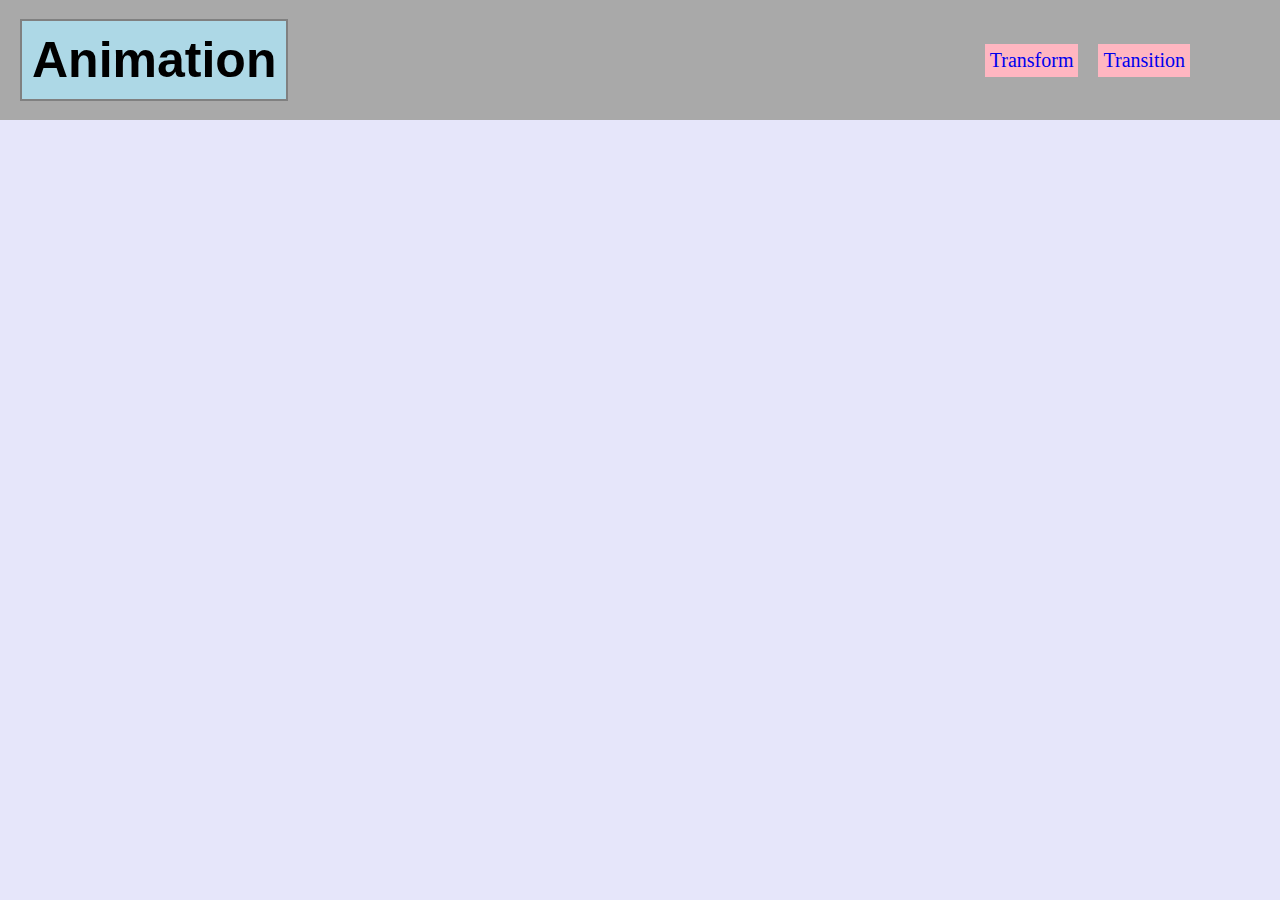
==== animation.html @ 54e3e539 "Animation & Transition" ====
<!DOCTYPE html>
<html lang="en">
<head>
    <meta charset="UTF-8">
    <meta name="viewport" content="width=device-width, initial-scale=1.0">
    <title>Document</title>
    <link href="style.css" rel="stylesheet" type="text/CSS" />
</head>
<body>
    <nav>
        <div class="nav">
            <h1>Animation</h1>
            <div class="link">
                <a href="trans.html">Transform</a>
                <a href="index.html">Transition</a>
              </div>
        </div>
    </nav>
    
</body>
</html>
---- style.css ----
body {
  background-color: lavender;
  padding: 0px;
  margin: 0px;
}
.nav {
  display: flex;
  justify-content: space-between;
  align-items: center;
  background-color: darkgrey;
  padding: 0px 90px 0px 20px;
  height: 120px;
  position: -webkit-sticky;
  position: sticky;
  top: 0;
}
.link {
  display: flex;
  column-gap: 20px;
}
a {
  text-decoration: none;
  background-color: lightpink;
  border-color: 2px solid palevioletred;
  font-size: 20px;
  padding: 5px;
  transition: all 0.2s ease-out;
}
a:active {
  background-color: lightpink;
  color: blueviolet;
  padding: 7px;
  border: 2px solid palevioletred;
}
h1 {
  background-color: lightblue;
  font-size: 50px;
  padding: 10px;
  border: 2px solid gray;
  font-family: "Gill Sans", "Gill Sans MT", "Trebuchet MS", sans-serif;
}
.div1 {
  display: flex;
  justify-content: space-evenly;
  align-items: center;
  height: 100vh;
}

.box1 {
  background-color: aquamarine;
  width: 20%;
  height: 50%;
  display: flex;
  justify-content: center;
  align-items: center;
  /* All the transition properties define seperately */
  transition: all 2s ease-in 1s;
  transition-property: all;
  transition-duration: 2s;
  transition-timing-function: ease-in; /* start slowly and complete fast*/
  transition-delay: 1s;
  font-family: Arial, Helvetica, sans-serif;
}
.box1:active {
  width: 25%;
  height: 55%;
  box-shadow: 10px 10px 10px rgb(59, 57, 57);
  font-size: 25px;
  border-radius: 10px;
}

.box2 {
  background-color: lightcoral;
  width: 20%;
  height: 50%;
  display: flex;
  justify-content: center;
  align-items: center;
  font-family: Arial, Helvetica, sans-serif;
  /* transition: all 2s ease-in-out 1s;start and complete with same speed */
  transition: width 2s ease-in-out, height 2s ease-in-out 1s,
    box-shadow 2s ease-in-out 2s, border-radius ease-in-out 2.5s,
    font-size ease-in-out 2.5s;
}
.box2:active {
  width: 25%;
  height: 55%;
  box-shadow: 10px 10px 10px rgb(59, 57, 57);
  font-size: 25px;
  border-radius: 10px;
}

.box3 {
  background-color: yellowgreen;
  width: 20%;
  height: 50%;
  display: flex;
  justify-content: center;
  align-items: center;
  font-family: Arial, Helvetica, sans-serif;
  transition: all 2s ease-out 1s; /* start fast and complete slowly*/
}
.box3:active {
  width: 25%;
  height: 55%;
  box-shadow: 10px 10px 10px rgb(59, 57, 57);
  font-size: 25px;
  border-radius: 10px;
}


/* for mobiles and small devices */
@media only screen and (max-width: 575px) {
  body {
    background-color: lavender;
  }
  .nav {
    display: flex;
    justify-content: center;
    align-items: center;
    background-color: darkgrey;
    padding: 0px 20px 0px 25px;
    flex-wrap: wrap;
    flex-direction: column;
    height: 200px;
  }
  .link {
    display: flex;
    justify-content: center;
    align-items: flex-start;
    height: 49px;
  }
  a {
    text-decoration: none;
    background-color: lightpink;
    border-color: 2px solid palevioletred;
    font-size: 20px;
    padding: 5px;
    transition: all 0.3s ease-out;
  }
  a:active {
    background-color: lightpink;
    color: blueviolet;
    padding: 7px;
    border: 2px solid palevioletred;
  }
  h1 {
    background-color: lightblue;
    font-size: 45px;
    padding: 10px;
    border: 2px solid gray;
    align-content: stretch;
    font-family: "Gill Sans", "Gill Sans MT", "Trebuchet MS", sans-serif;
  }
  .div1 {
    display: flex;
    justify-content: center;
    align-items: center;
    height: 100vh;
    flex-flow: row wrap;
    margin-top: 50px;
    margin-bottom: 30px;
    row-gap: 50px;
  }

  .box1 {
    background-color: aquamarine;
    width: 70%;
    height: 30%;
    display: flex;
    justify-content: center;
    align-items: center;
    transition: all 2s ease-in 1s;
    transition-property: all;
    transition-duration: 2s;
    transition-timing-function: ease-in; /* start slowly and complete fast*/
    transition-delay: 1s;
    font-family: Arial, Helvetica, sans-serif;
  }
  .box1:active {
    width: 80%;
    height: 35%;
    box-shadow: 10px 10px 10px rgb(59, 57, 57);
    font-size: 30px;
    border-radius: 10px;
  }

  .box2 {
    background-color: lightcoral;
    width: 70%;
    height: 30%;
    display: flex;
    justify-content: center;
    align-items: center;
    font-family: Arial, Helvetica, sans-serif;
    /* transition: all 2s ease-in-out 1s;start and complete with same speed */
    transition: width 2s ease-in-out, height 2s ease-in-out 1s,
      box-shadow 2s ease-in-out 2s, border-radius ease-in-out 2.5s,
      font-size ease-in-out 2.5s;
  }
  .box2:active {
    width: 80%;
    height: 35%;
    box-shadow: 10px 10px 10px rgb(59, 57, 57);
    font-size: 30px;
    border-radius: 10px;
  }

  .box3 {
    background-color: yellowgreen;
    width: 70%;
    height: 30%;
    display: flex;
    justify-content: center;
    align-items: center;
    font-family: Arial, Helvetica, sans-serif;
    transition: all 2s ease-out 1s; /* start fast and complete slowly*/
  }
  .box3:active {
    width: 80%;
    height: 35%;
    box-shadow: 10px 10px 10px rgb(59, 57, 57);
    font-size: 30px;
    border-radius: 10px;
  }
}
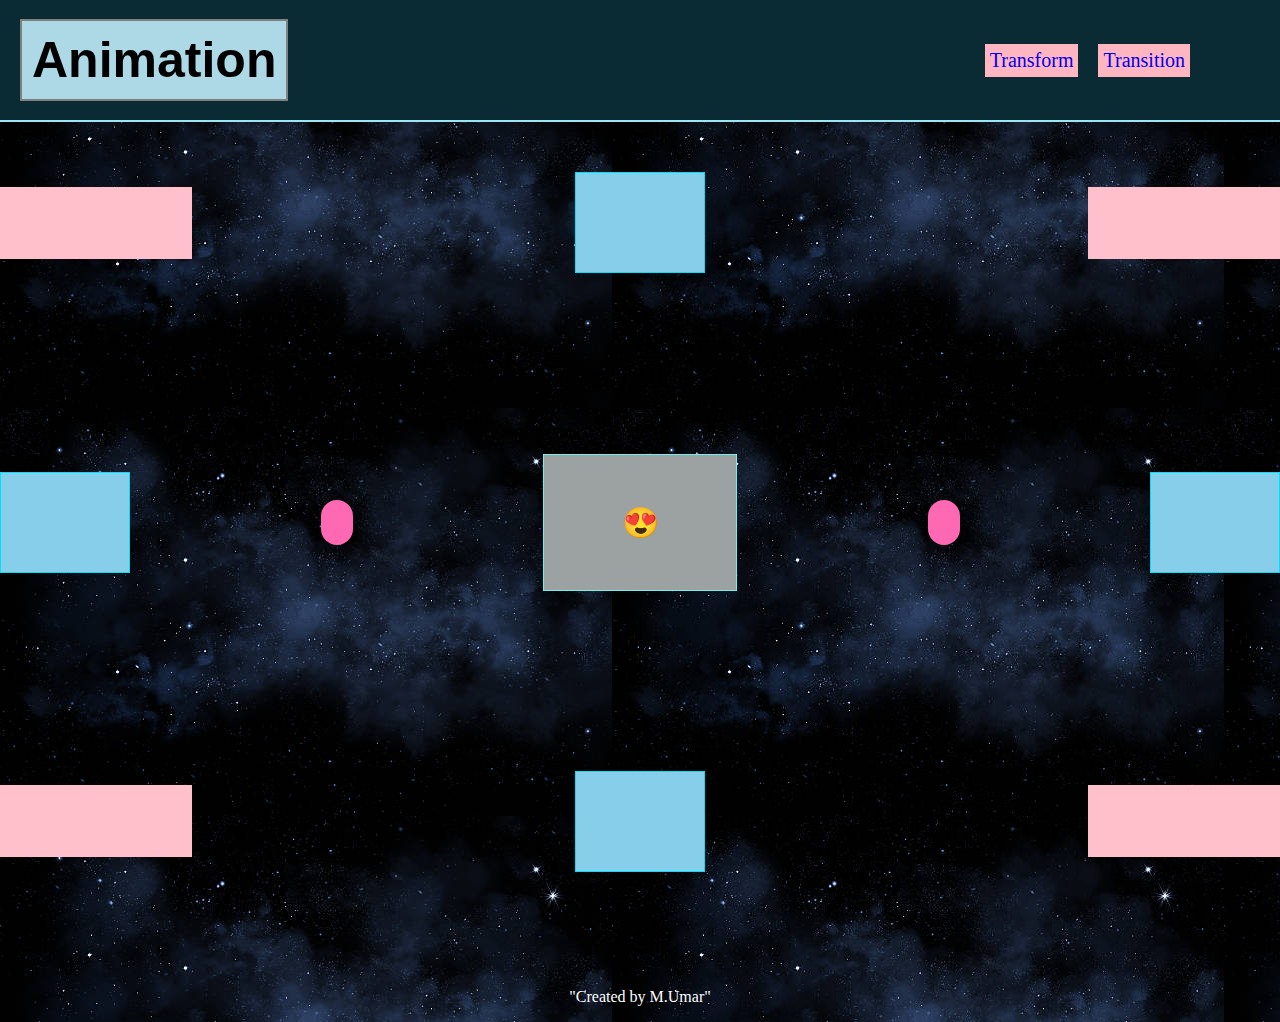
==== commit a511c3d7: "Animation & Transition" ====
--- a/animation.html
+++ b/animation.html
@@ -1,21 +1,48 @@
 <!DOCTYPE html>
 <html lang="en">
-<head>
-    <meta charset="UTF-8">
-    <meta name="viewport" content="width=device-width, initial-scale=1.0">
+  <head>
+    <meta charset="UTF-8" />
+    <meta name="viewport" content="width=device-width, initial-scale=1.0" />
     <title>Document</title>
     <link href="style.css" rel="stylesheet" type="text/CSS" />
-</head>
-<body>
+    <link href="style2.css" rel="stylesheet" type="text/CSS" />
+  </head>
+  <body>
     <nav>
-        <div class="nav">
-            <h1>Animation</h1>
-            <div class="link">
-                <a href="trans.html">Transform</a>
-                <a href="index.html">Transition</a>
-              </div>
+      <div class="nav">
+        <h1>Animation</h1>
+        <div class="link">
+          <a href="trans.html">Transform</a>
+          <a href="index.html">Transition</a>
         </div>
+      </div>
     </nav>
-    
-</body>
-</html>+    <div class="first">
+      <div class="main2">
+        <div class="cub4"></div>
+
+        <div class="cub5"></div>
+
+        <div class="cub6"></div>
+      </div>
+      <div class="main">
+        <div class="cub1"></div>
+        <div class="circle1"></div>
+        <div class="cub2">&#128525;</div>
+        <div class="circle2"></div>
+        <div class="cub3"></div>
+      </div>
+
+      <div class="main2">
+        <div class="cub4"></div>
+
+        <div class="cub7"></div>
+
+        <div class="cub6"></div>
+      </div>
+    </div>
+    <div class="guide1">
+      <p style="color: white;">"Created by M.Umar"</p>
+    </div>
+  </body>
+</html>
--- a/style.css
+++ b/style.css
@@ -1,18 +1,22 @@
 body {
-  background-color: lavender;
+  background-image: url(space.jpg);
   padding: 0px;
   margin: 0px;
 }
-.nav {
-  display: flex;
-  justify-content: space-between;
-  align-items: center;
-  background-color: darkgrey;
-  padding: 0px 90px 0px 20px;
-  height: 120px;
+nav {
   position: -webkit-sticky;
   position: sticky;
   top: 0;
+  z-index: 3;
+}
+.nav {
+  display: flex;
+  justify-content: space-between;
+  align-items: center;
+  padding: 0px 90px 0px 20px;
+  height: 120px;
+  background-color: #0a2a34;
+  border-bottom: 2px solid #9fe6f5;
 }
 .link {
   display: flex;
@@ -26,7 +30,8 @@
   padding: 5px;
   transition: all 0.2s ease-out;
 }
-a:active {
+a:active,
+a:hover {
   background-color: lightpink;
   color: blueviolet;
   padding: 7px;
@@ -61,10 +66,11 @@
   transition-delay: 1s;
   font-family: Arial, Helvetica, sans-serif;
 }
-.box1:active {
+.box1:active,
+.box1:hover {
   width: 25%;
   height: 55%;
-  box-shadow: 10px 10px 10px rgb(59, 57, 57);
+  box-shadow: 10px 10px 10px rgb(133, 177, 162);
   font-size: 25px;
   border-radius: 10px;
 }
@@ -82,10 +88,11 @@
     box-shadow 2s ease-in-out 2s, border-radius ease-in-out 2.5s,
     font-size ease-in-out 2.5s;
 }
-.box2:active {
+.box2:active,
+.box2:hover {
   width: 25%;
   height: 55%;
-  box-shadow: 10px 10px 10px rgb(59, 57, 57);
+  box-shadow: 10px 10px 10px rgb(228, 124, 176);
   font-size: 25px;
   border-radius: 10px;
 }
@@ -100,14 +107,22 @@
   font-family: Arial, Helvetica, sans-serif;
   transition: all 2s ease-out 1s; /* start fast and complete slowly*/
 }
-.box3:active {
+.box3:active,
+.box3:hover {
   width: 25%;
   height: 55%;
-  box-shadow: 10px 10px 10px rgb(59, 57, 57);
+  box-shadow: 10px 10px 10px rgb(121, 194, 119);
   font-size: 25px;
   border-radius: 10px;
 }
-
+.guide {
+  display: flex;
+  justify-content: center;
+}
+.guide1 {
+  display: flex;
+  justify-content: center;
+}
 
 /* for mobiles and small devices */
 @media only screen and (max-width: 575px) {
@@ -123,6 +138,9 @@
     flex-wrap: wrap;
     flex-direction: column;
     height: 200px;
+    background-color: #0a2a34;
+    border-bottom: 2px solid #9fe6f5;
+    z-index: 5;
   }
   .link {
     display: flex;
@@ -138,7 +156,8 @@
     padding: 5px;
     transition: all 0.3s ease-out;
   }
-  a:active {
+  a:active,
+  a:hover {
     background-color: lightpink;
     color: blueviolet;
     padding: 7px;
@@ -159,7 +178,7 @@
     height: 100vh;
     flex-flow: row wrap;
     margin-top: 50px;
-    margin-bottom: 30px;
+    margin-bottom: 35px;
     row-gap: 50px;
   }
 
@@ -177,10 +196,11 @@
     transition-delay: 1s;
     font-family: Arial, Helvetica, sans-serif;
   }
-  .box1:active {
+  .box1:active,
+  .box1:hover {
     width: 80%;
     height: 35%;
-    box-shadow: 10px 10px 10px rgb(59, 57, 57);
+    box-shadow: 10px 10px 10px rgb(133, 177, 162);
     font-size: 30px;
     border-radius: 10px;
   }
@@ -198,10 +218,11 @@
       box-shadow 2s ease-in-out 2s, border-radius ease-in-out 2.5s,
       font-size ease-in-out 2.5s;
   }
-  .box2:active {
+  .box2:active,
+  .box2:hover {
     width: 80%;
     height: 35%;
-    box-shadow: 10px 10px 10px rgb(59, 57, 57);
+    box-shadow: 10px 10px 10px rgb(228, 124, 176);
     font-size: 30px;
     border-radius: 10px;
   }
@@ -216,11 +237,22 @@
     font-family: Arial, Helvetica, sans-serif;
     transition: all 2s ease-out 1s; /* start fast and complete slowly*/
   }
-  .box3:active {
+  .box3:active,
+  .box3:hover {
     width: 80%;
     height: 35%;
-    box-shadow: 10px 10px 10px rgb(59, 57, 57);
+    box-shadow: 10px 10px 10px rgb(121, 194, 119);
     font-size: 30px;
     border-radius: 10px;
   }
-}
+  .guide {
+    display: flex;
+    justify-content: center;
+    margin-top: 60px;
+  }
+
+  .guide1 {
+    display: flex;
+    justify-content: center;
+  }
+}
--- a/style2.css
+++ b/style2.css
@@ -0,0 +1,650 @@
+.first {
+  width: 100vw;
+  height: 100vh;
+  display: flex;
+  justify-content: space-evenly;
+  align-items: center;
+  flex-flow: column wrap;
+  margin-top: -50px;
+  padding: 0px;
+}
+
+.main {
+  display: flex;
+  justify-content: space-between;
+  align-items: center;
+  width: 100vw;
+  height: 33vh;
+}
+.cub1 {
+  width: 10%;
+  height: 11vh;
+  background-color: skyblue;
+  border: 1px solid rgb(0, 225, 255);
+  animation: cub1;
+  animation-duration: 2s;
+  animation-timing-function: ease-in-out;
+  animation-delay: 3.5s;
+  animation-iteration-count: 1;
+  animation-direction: normal;
+  /* animation: name duration timing-function delay iteration-count direction fill-mode; */
+}
+
+@keyframes cub1 {
+  0% {
+  }
+  25% {
+    background-color: rgb(247, 131, 151);
+    box-shadow: 5px 0px 5px rgb(238, 98, 122);
+  }
+  50% {
+    background-color: rgb(248, 107, 131);
+    box-shadow: 5px 0px 5px rgb(238, 98, 122);
+    border: 1px solid rgb(241, 73, 101);
+  }
+  75% {
+    background-color: rgb(241, 105, 128);
+    box-shadow: 5px 0px 5px rgb(238, 98, 122);
+    border: 1px solid rgb(241, 73, 101);
+  }
+  100% {
+    background-color: rgb(245, 108, 131);
+    box-shadow: 5px 0px 5px rgb(238, 98, 122);
+    border: 1px solid rgb(241, 73, 101);
+
+    transform: translateX(37vw);
+  }
+}
+
+.circle1 {
+  width: 2.5vw;
+  height: 5vh;
+  border-radius: 50px;
+  background-color: hotpink;
+  animation: circle1 0.3s ease-in-out 6.5s 1 alternate;
+  animation: name duration timing-function delay iteration-count direction
+    fill-mode;
+}
+@keyframes circle1 {
+  from {
+  }
+  to {
+    width: 1vw;
+    height: 2vh;
+    transform: translateX(17vw);
+    background-color: rgb(241, 73, 101);
+  }
+}
+
+.cub2 {
+  width: 15%;
+  height: 15vh;
+  text-align: center;
+  background-color: rgb(155 162 161);
+  animation: cub2 2s ease-in-out 6s 1 normal forwards;
+  display: flex;
+  justify-content: center;
+  align-items: center;
+  z-index: 3;
+  border: 1px solid rgb(115 237 238);
+  font-size: 30px;
+}
+
+@keyframes cub2 {
+  0% {
+  }
+  25% {
+    background-color: rgb(247, 131, 151);
+    box-shadow: 5px 0px 5px rgb(238, 98, 122);
+    transform: rotate(360deg);
+    border: 2px solid rgb(241, 73, 101);
+    font-size: 50px;
+  }
+  35% {
+    background-color: rgb(247, 131, 151);
+    box-shadow: 5px 0px 5px rgb(238, 98, 122);
+  }
+  45% {
+    background-color: rgb(247, 131, 151);
+    box-shadow: 5px 0px 5px rgb(238, 98, 122);
+  }
+  55% {
+    background-color: rgb(247, 131, 151);
+    box-shadow: 5px 0px 5px rgb(238, 98, 122);
+    font-size: 50px;
+  }
+
+  75% {
+    background-color: rgb(155 162 161);
+    border: 2px solid rgb(115 237 238);
+  }
+  100% {
+    background-color: rgb(155 162 161);
+    box-shadow: px px 15px rgb(155 162 161);
+    transform: rotate(360deg);
+    border: 2px solid rgb(115 237 238);
+    font-size: 25px;
+  }
+}
+
+.circle2 {
+  width: 2.5vw;
+  height: 5vh;
+  border-radius: 50px;
+  background-color: hotpink;
+  animation: circle2 0.3s ease-in-out 6.5s 1 normal;
+  animation: name duration timing-function delay iteration-count direction
+    fill-mode;
+}
+@keyframes circle2 {
+  from {
+  }
+  to {
+    width: 1vw;
+    height: 2vh;
+    transform: translateX(-17vw);
+    background-color: rgb(241, 73, 101);
+  }
+}
+
+.cub3 {
+  width: 10%;
+  height: 11vh;
+  background-color: skyblue;
+  border: 1px solid rgb(0, 225, 255);
+  animation: cub3;
+  animation-duration: 2s;
+  animation-timing-function: ease-in-out;
+  animation-delay: 3.5s;
+  animation-iteration-count: 1;
+  animation: name duration timing-function delay iteration-count direction
+    fill-mode;
+}
+@keyframes cub3 {
+  0% {
+  }
+  25% {
+    background-color: rgb(247, 131, 151);
+    box-shadow: 5px 0px 5px rgb(238, 98, 122);
+    border: 1px solid rgb(241, 73, 101);
+  }
+  50% {
+    background-color: rgb(248, 107, 131);
+    box-shadow: 5px 0px 5px rgb(238, 98, 122);
+    border: 1px solid rgb(241, 73, 101);
+  }
+  75% {
+    background-color: rgb(241, 105, 128);
+    box-shadow: 5px 0px 5px rgb(238, 98, 122);
+    border: 1px solid rgb(241, 73, 101);
+  }
+  100% {
+    background-color: rgb(245, 108, 131);
+    box-shadow: 5px 0px 5px rgb(238, 98, 122);
+    border: 1px solid rgb(241, 73, 101);
+    transform: translateX(-37vw);
+  }
+}
+.main2 {
+  display: flex;
+  justify-content: space-between;
+  width: 100vw;
+  align-items: center;
+}
+
+.cub4 {
+  width: 15%;
+  height: 8vh;
+  background-color: pink;
+  animation: cub4 3s ease-in-out 0.5s 1 alternate;
+}
+
+@keyframes cub4 {
+  0% {
+  }
+  25% {
+    background-color: rgb(247, 131, 151);
+    box-shadow: 5px 0px 5px rgb(238, 98, 122);
+    transform: skewY(10deg);
+  }
+  50% {
+    background-color: rgb(248, 107, 131);
+    box-shadow: 5px 0px 5px rgb(238, 98, 122);
+  }
+  75% {
+    background-color: rgb(241, 105, 128);
+    box-shadow: 5px 0px 5px rgb(238, 98, 122);
+  }
+  100% {
+    background-color: rgb(245, 108, 131);
+    box-shadow: 5px 0px 5px rgb(238, 98, 122);
+    transform: translateX(37vw);
+  }
+}
+
+.cub6 {
+  width: 15%;
+  height: 8vh;
+  background-color: pink;
+  animation: cub6 3s ease-in-out 0.5s 1 alternate;
+}
+
+@keyframes cub6 {
+  0% {
+  }
+  25% {
+    background-color: rgb(247, 131, 151);
+    box-shadow: -5px 0px 5px rgb(238, 98, 122);
+    transform: skewY(-10deg);
+  }
+  50% {
+    background-color: rgb(248, 107, 131);
+    box-shadow: -5px 0px 5px rgb(238, 98, 122);
+  }
+  75% {
+    background-color: rgb(241, 105, 128);
+    box-shadow: -5px 0px 5px rgb(238, 98, 122);
+  }
+  100% {
+    background-color: rgb(245, 108, 131);
+    box-shadow: -5px 0px 5px rgb(238, 98, 122);
+    transform: translateX(-37vw);
+  }
+}
+
+.cub5 {
+  width: 10%;
+  height: 11vh;
+  background-color: skyblue;
+  border: 1px solid rgb(0, 225, 255);
+  animation: cub5 2s ease-in-out 3.5s 1 alternate;
+  z-index: 2;
+}
+
+@keyframes cub5 {
+  0% {
+  }
+  25% {
+    background-color: rgb(247, 131, 151);
+    box-shadow: 5px 0px 5px rgb(238, 98, 122);
+    border: 1px solid rgb(241, 73, 101);
+  }
+  50% {
+    background-color: rgb(248, 107, 131);
+    box-shadow: 5px 0px 5px rgb(238, 98, 122);
+    border: 1px solid rgb(241, 73, 101);
+  }
+  75% {
+    background-color: rgb(241, 105, 128);
+    box-shadow: 5px 0px 5px rgb(238, 98, 122);
+    border: 1px solid rgb(241, 73, 101);
+  }
+  100% {
+    background-color: rgb(245, 108, 131);
+    box-shadow: 5px 0px 5px rgb(238, 98, 122);
+    border: 1px solid rgb(241, 73, 101);
+    transform: translateY(37vh);
+  }
+}
+
+.cub7 {
+  width: 10%;
+  height: 11vh;
+  background-color: skyblue;
+  border: 1px solid rgb(0, 225, 255);
+  animation: cub7 2s ease-in-out 3.5s 1 alternate;
+  z-index: 2;
+}
+
+@keyframes cub7 {
+  0% {
+  }
+  25% {
+    background-color: rgb(247, 131, 151);
+    box-shadow: 5px 0px 5px rgb(238, 98, 122);
+    border: 1px solid rgb(241, 73, 101);
+  }
+  50% {
+    background-color: rgb(248, 107, 131);
+    box-shadow: 5px 0px 5px rgb(238, 98, 122);
+    border: 1px solid rgb(241, 73, 101);
+  }
+  75% {
+    background-color: rgb(241, 105, 128);
+    box-shadow: 5px 0px 5px rgb(238, 98, 122);
+    border: 1px solid rgb(241, 73, 101);
+  }
+  100% {
+    background-color: rgb(245, 108, 131);
+    box-shadow: 5px 0px 5px rgb(238, 98, 122);
+    border: 1px solid rgb(241, 73, 101);
+    transform: translateY(-37vh);
+  }
+}
+
+/* For Mobiles & small devices*/
+
+@media only screen and (max-width: 575px) {
+  .first {
+    width: 100vw;
+    height: 100vh;
+    display: flex;
+    justify-content: space-evenly;
+    align-items: center;
+    flex-flow: column wrap;
+    margin-top: -50px;
+    padding: 0px;
+  }
+
+  .main {
+    display: flex;
+    justify-content: space-between;
+    align-items: center;
+    width: 100vw;
+    height: 33vh;
+  }
+  .cub1 {
+    width: 10%;
+    height: 10vh;
+    background-color: skyblue;
+    border: 1px solid rgb(0, 225, 255);
+    animation: cub1;
+    animation-duration: 2s;
+    animation-timing-function: ease-in-out;
+    animation-delay: 3.5s;
+    animation-iteration-count: 1;
+    animation-direction: normal;
+    /* animation: name duration timing-function delay iteration-count direction fill-mode; */
+  }
+
+  @keyframes cub1 {
+    0% {
+    }
+    25% {
+      background-color: rgb(247, 131, 151);
+      box-shadow: 5px 0px 5px rgb(238, 98, 122);
+    }
+    50% {
+      background-color: rgb(248, 107, 131);
+      box-shadow: 5px 0px 5px rgb(238, 98, 122);
+      border: 1px solid rgb(241, 73, 101);
+    }
+    75% {
+      background-color: rgb(241, 105, 128);
+      box-shadow: 5px 0px 5px rgb(238, 98, 122);
+      border: 1px solid rgb(241, 73, 101);
+    }
+    100% {
+      background-color: rgb(245, 108, 131);
+      box-shadow: 5px 0px 5px rgb(238, 98, 122);
+      border: 1px solid rgb(241, 73, 101);
+
+      transform: translateX(37vw);
+    }
+  }
+
+  .circle1 {
+    width: 2.5vw;
+    height: 5vh;
+    border-radius: 50px;
+    background-color: hotpink;
+    animation: circle1 0.3s ease-in-out 6.5s 1 alternate;
+    animation: name duration timing-function delay iteration-count direction
+      fill-mode;
+  }
+  @keyframes circle1 {
+    from {
+    }
+    to {
+      width: 1vw;
+      height: 2vh;
+      transform: translateX(17vw);
+      background-color: rgb(241, 73, 101);
+    }
+  }
+
+  .cub2 {
+    width: 15%;
+    height: 13vh;
+    text-align: center;
+    background-color: rgb(155 162 161);
+    animation: cub2 2s ease-in-out 6s 1 normal forwards;
+    display: flex;
+    justify-content: center;
+    align-items: center;
+    z-index: 3;
+    border: 1px solid rgb(115 237 238);
+    font-size: 30px;
+  }
+
+  @keyframes cub2 {
+    0% {
+    }
+    25% {
+      background-color: rgb(247, 131, 151);
+      box-shadow: 5px 0px 5px rgb(238, 98, 122);
+      transform: rotate(360deg);
+      border: 2px solid rgb(241, 73, 101);
+      font-size: 40px;
+    }
+    35% {
+      background-color: rgb(247, 131, 151);
+      box-shadow: 5px 0px 5px rgb(238, 98, 122);
+    }
+    45% {
+      background-color: rgb(247, 131, 151);
+      box-shadow: 5px 0px 5px rgb(238, 98, 122);
+    }
+    55% {
+      background-color: rgb(247, 131, 151);
+      box-shadow: 5px 0px 5px rgb(238, 98, 122);
+    }
+
+    75% {
+      background-color: rgb(155 162 161);
+      border: 2px solid rgb(115 237 238);
+    }
+    100% {
+      background-color: rgb(155 162 161);
+      box-shadow: 5px 5px 5px rgb(155 162 161);
+      transform: rotate(360deg);
+      border: 2px solid rgb(115 237 238);
+      font-size: 40px;
+    }
+  }
+
+  .circle2 {
+    width: 2.5vw;
+    height: 5vh;
+    border-radius: 50px;
+    background-color: hotpink;
+    animation: circle2 0.3s ease-in-out 6.5s 1 normal;
+    animation: name duration timing-function delay iteration-count direction
+      fill-mode;
+  }
+  @keyframes circle2 {
+    from {
+    }
+    to {
+      width: 1vw;
+      height: 2vh;
+      transform: translateX(-17vw);
+      background-color: rgb(241, 73, 101);
+    }
+  }
+
+  .cub3 {
+    width: 10%;
+    height: 10vh;
+    background-color: skyblue;
+    border: 1px solid rgb(0, 225, 255);
+    animation: cub3;
+    animation-duration: 2s;
+    animation-timing-function: ease-in-out;
+    animation-delay: 3.5s;
+    animation-iteration-count: 1;
+    animation: name duration timing-function delay iteration-count direction
+      fill-mode;
+  }
+  @keyframes cub3 {
+    0% {
+    }
+    25% {
+      background-color: rgb(247, 131, 151);
+      box-shadow: 5px 0px 5px rgb(238, 98, 122);
+      border: 1px solid rgb(241, 73, 101);
+    }
+    50% {
+      background-color: rgb(248, 107, 131);
+      box-shadow: 5px 0px 5px rgb(238, 98, 122);
+      border: 1px solid rgb(241, 73, 101);
+    }
+    75% {
+      background-color: rgb(241, 105, 128);
+      box-shadow: 5px 0px 5px rgb(238, 98, 122);
+      border: 1px solid rgb(241, 73, 101);
+    }
+    100% {
+      background-color: rgb(245, 108, 131);
+      box-shadow: 5px 0px 5px rgb(238, 98, 122);
+      border: 1px solid rgb(241, 73, 101);
+      transform: translateX(-37vw);
+    }
+  }
+  .main2 {
+    display: flex;
+    justify-content: space-between;
+    width: 100vw;
+    align-items: center;
+  }
+
+  .cub4 {
+    width: 15%;
+    height: 7vh;
+    background-color: pink;
+    animation: cub4 3s ease-in-out 0.5s 1 alternate;
+  }
+
+  @keyframes cub4 {
+    0% {
+    }
+    25% {
+      background-color: rgb(247, 131, 151);
+      box-shadow: 5px 0px 5px rgb(238, 98, 122);
+      transform: skewY(10deg);
+    }
+    50% {
+      background-color: rgb(248, 107, 131);
+      box-shadow: 5px 0px 5px rgb(238, 98, 122);
+    }
+    75% {
+      background-color: rgb(241, 105, 128);
+      box-shadow: 5px 0px 5px rgb(238, 98, 122);
+    }
+    100% {
+      background-color: rgb(245, 108, 131);
+      box-shadow: 5px 0px 5px rgb(238, 98, 122);
+      transform: translateX(37vw);
+    }
+  }
+
+  .cub6 {
+    width: 15%;
+    height: 7vh;
+    background-color: pink;
+    animation: cub6 3s ease-in-out 0.5s 1 alternate;
+  }
+
+  @keyframes cub6 {
+    0% {
+    }
+    25% {
+      background-color: rgb(247, 131, 151);
+      box-shadow: -5px 0px 5px rgb(238, 98, 122);
+      transform: skewY(-10deg);
+    }
+    50% {
+      background-color: rgb(248, 107, 131);
+      box-shadow: -5px 0px 5px rgb(238, 98, 122);
+    }
+    75% {
+      background-color: rgb(241, 105, 128);
+      box-shadow: -5px 0px 5px rgb(238, 98, 122);
+    }
+    100% {
+      background-color: rgb(245, 108, 131);
+      box-shadow: -5px 0px 5px rgb(238, 98, 122);
+      transform: translateX(-37vw);
+    }
+  }
+
+  .cub5 {
+    width: 10%;
+    height: 10vh;
+    background-color: skyblue;
+    border: 1px solid rgb(0, 225, 255);
+    animation: cub5 2s ease-in-out 3.5s 1 alternate;
+    z-index: 2;
+  }
+
+  @keyframes cub5 {
+    0% {
+    }
+    25% {
+      background-color: rgb(247, 131, 151);
+      box-shadow: 5px 0px 5px rgb(238, 98, 122);
+      border: 1px solid rgb(241, 73, 101);
+    }
+    50% {
+      background-color: rgb(248, 107, 131);
+      box-shadow: 5px 0px 5px rgb(238, 98, 122);
+      border: 1px solid rgb(241, 73, 101);
+    }
+    75% {
+      background-color: rgb(241, 105, 128);
+      box-shadow: 5px 0px 5px rgb(238, 98, 122);
+      border: 1px solid rgb(241, 73, 101);
+    }
+    100% {
+      background-color: rgb(245, 108, 131);
+      box-shadow: 5px 0px 5px rgb(238, 98, 122);
+      border: 1px solid rgb(241, 73, 101);
+      transform: translateY(37vh);
+    }
+  }
+
+  .cub7 {
+    width: 10%;
+    height: 10vh;
+    background-color: skyblue;
+    border: 1px solid rgb(0, 225, 255);
+    animation: cub7 2s ease-in-out 3.5s 1 alternate;
+    z-index: 2;
+  }
+
+  @keyframes cub7 {
+    0% {
+    }
+    25% {
+      background-color: rgb(247, 131, 151);
+      box-shadow: 5px 0px 5px rgb(238, 98, 122);
+      border: 1px solid rgb(241, 73, 101);
+    }
+    50% {
+      background-color: rgb(248, 107, 131);
+      box-shadow: 5px 0px 5px rgb(238, 98, 122);
+      border: 1px solid rgb(241, 73, 101);
+    }
+    75% {
+      background-color: rgb(241, 105, 128);
+      box-shadow: 5px 0px 5px rgb(238, 98, 122);
+      border: 1px solid rgb(241, 73, 101);
+    }
+    100% {
+      background-color: rgb(245, 108, 131);
+      box-shadow: 5px 0px 5px rgb(238, 98, 122);
+      border: 1px solid rgb(241, 73, 101);
+      transform: translateY(-37vh);
+    }
+  }
+}
